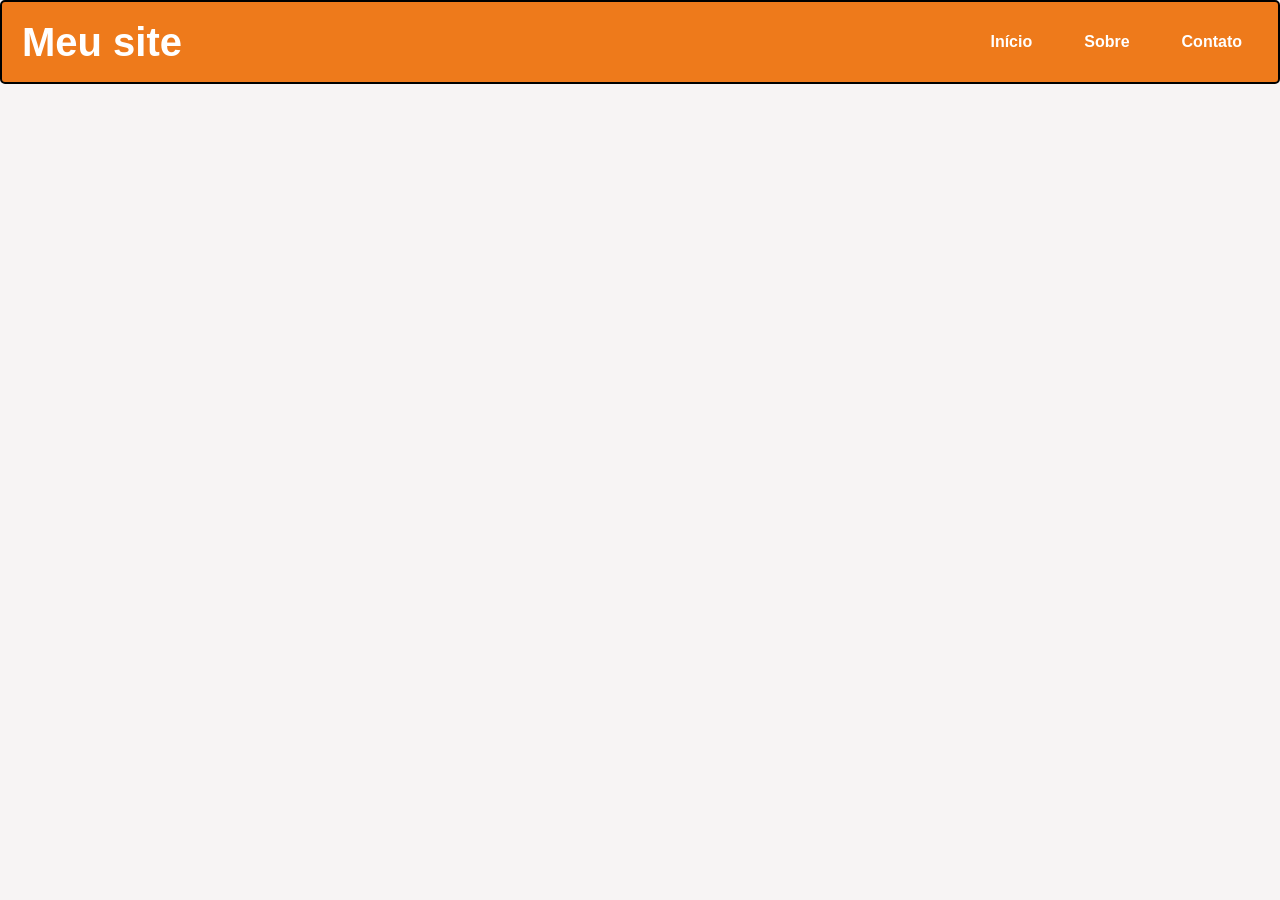
==== Aula 05/contato.html @ 06290d0f "Arruma os erros" ====
<!DOCTYPE html>
<html lang="pt-br">
<head>
    <meta charset="UTF-8">
    <meta name="viewport" content="width=device-width, initial-scale=1.0">
    <title>Meu site</title>
    <link rel="stylesheet" href="css/style.css">
</head>

<body>
        <header>
            <h1>Meu site</h1>

            <nav>
            <a href="index.html"
            rel="noopener">
            Início</a>

            <a href="sobre.html"
            rel="noopener">
            Sobre</a>

            <a href="contato.html"
            rel="noopener">
            Contato</a>
            </nav>
        </header>
</body>
</html>
---- Aula 05/css/style.css ----
*,*::before,*::after {
    box-sizing: border-box;
    margin: 0;
    padding: 0;
}

:root { /*varíaveis definidas*/
    --cor-primaria: rgb(238, 122, 27);
    --cor-secundaria: gray;
    --cor-destaque: black;
    --font-principal: arial;
    --raio: 10px;
    --sombra: 0 4px 12px rgba(0,0,0,.08);
}

body {
    background: rgb(247, 244, 244);
    font-family: var(--font-principal);
    font-size: 20px;
}

header {
    background: var(--cor-primaria);
    padding: 40px 20px;
    display: flex;
    justify-content: space-between;
    align-items: center;
    color: white;
    height: 64px;
    border: 2.5px solid black;
    border-radius: 5px;
}

header h1 {
    font-weight: 700;
}

nav {
    display: flex;
    gap: 20px;
}

nav a {
    color: white;
    text-decoration: none;
    padding: 8px 16px;
    border-radius: var(--raio);
    font-weight: 600;
    font-size: 1rem;
    transition: background .2s;
}

nav a:hover {
    background: rgba(255,255,255,.15);
}

h2 {
    font-weight: 700;
    padding: 20px 0 20px 15px;
    color: var(--cor-primaria);
}

ul { 
    list-style: none; 
    padding: 0 0 0 20px;
}
  
ul li {
  padding: 8px 0 8px 20px;
  border-bottom: 1px solid #e2e8f0;
  position: relative;
}

ul li::before {
  content: "›";
  color: var(--cor-primaria);
  position: absolute;
  left: 0;
  font-weight: 700;
}

.hero {
    display: flex;
    align-items: center;
    gap: 40px;
    background: linear-gradient(135deg var(--cor-primaria), var(--cor-secundaria));
    color: rgb(0, 0, 0);
}

.hero-texto {
    flex: 2;
}

.hero-icone {
  flex: 1;
  text-align: center;
  font-size: 4rem;
  opacity: 1;
}

footer {
    background: var(--cor-destaque);
    padding: 40px;
    color: white;
    text-align: center;
    margin-top: 20px;
}
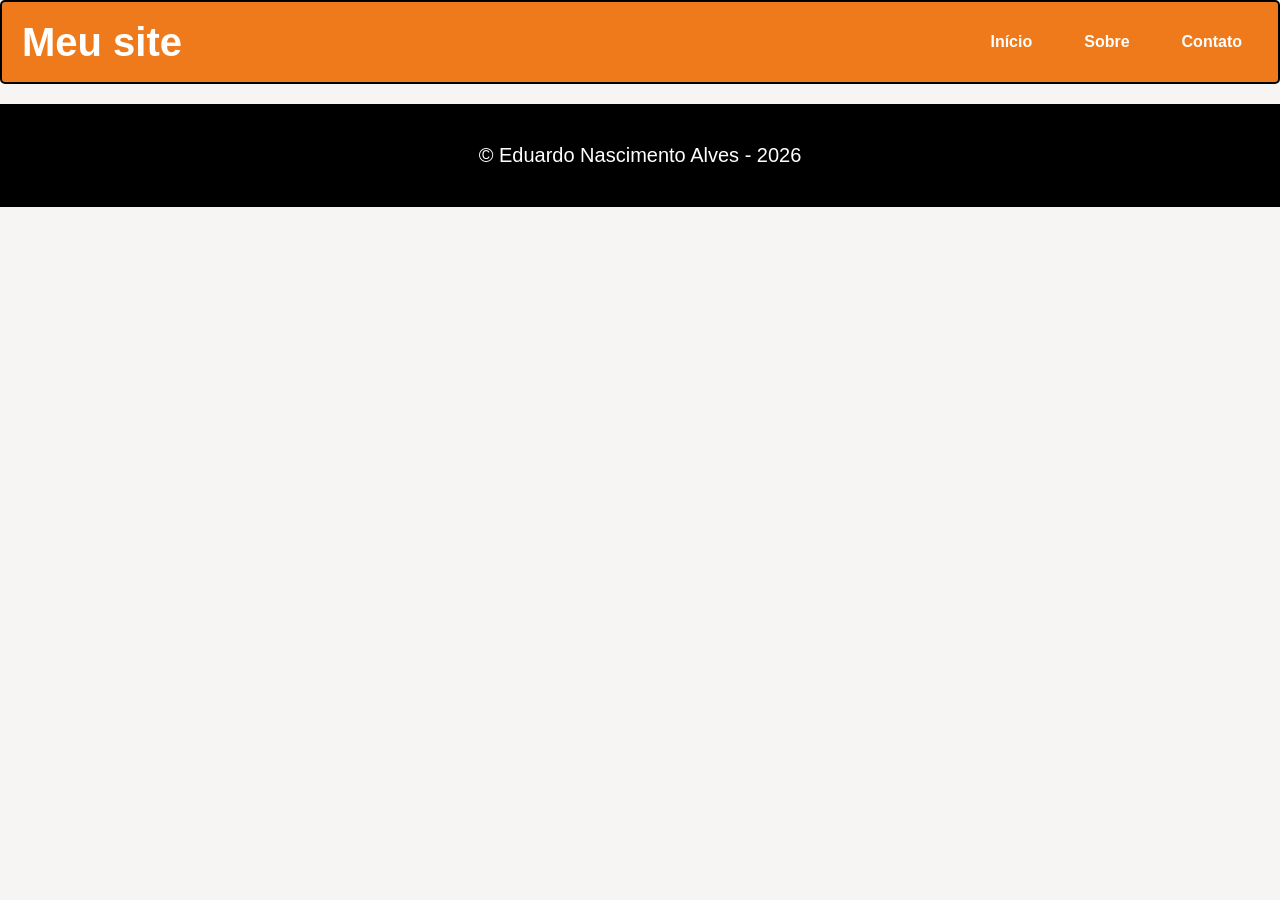
==== commit 28f6430b: "Adiciona um cartão na página sobre.html e arruma alguns erros." ====
--- a/Aula 05/contato.html
+++ b/Aula 05/contato.html
@@ -25,5 +25,9 @@
             Contato</a>
             </nav>
         </header>
+
+        <footer>
+            &copy; Eduardo Nascimento Alves - 2026
+        </footer>
 </body>
 </html>
--- a/Aula 05/css/style.css
+++ b/Aula 05/css/style.css
@@ -98,6 +98,49 @@
   opacity: 1;
 }
 
+.cards {
+    display: flex;
+    justify-content: space-around;
+    align-items: stretch;
+    flex-wrap: wrap;
+}
+
+.cards-grid {
+    display: flex;
+    gap: 20px;
+}
+
+.card {
+    flex: 1 1 220px;
+    max-width: 300px;
+    background: white;
+    border-radius: var(--raio);
+    padding: 20px;
+    box-shadow: var(--sombra);
+}
+
+.layout-2col {
+    display: flex;
+    gap: 40px;
+    align-items: flex-start;
+}
+
+.layout-2col .conteudo {
+    flex: 2;
+}
+
+.layout-2col .lateral {
+    flex: 1;
+}
+
+img {
+    margin: 20px 0 0 15px;
+    border: solid 3px var(--cor-primaria);
+    border-radius: var(--raio);
+    width: 10px;
+    height: 200px;
+}
+
 footer {
     background: var(--cor-destaque);
     padding: 40px;
